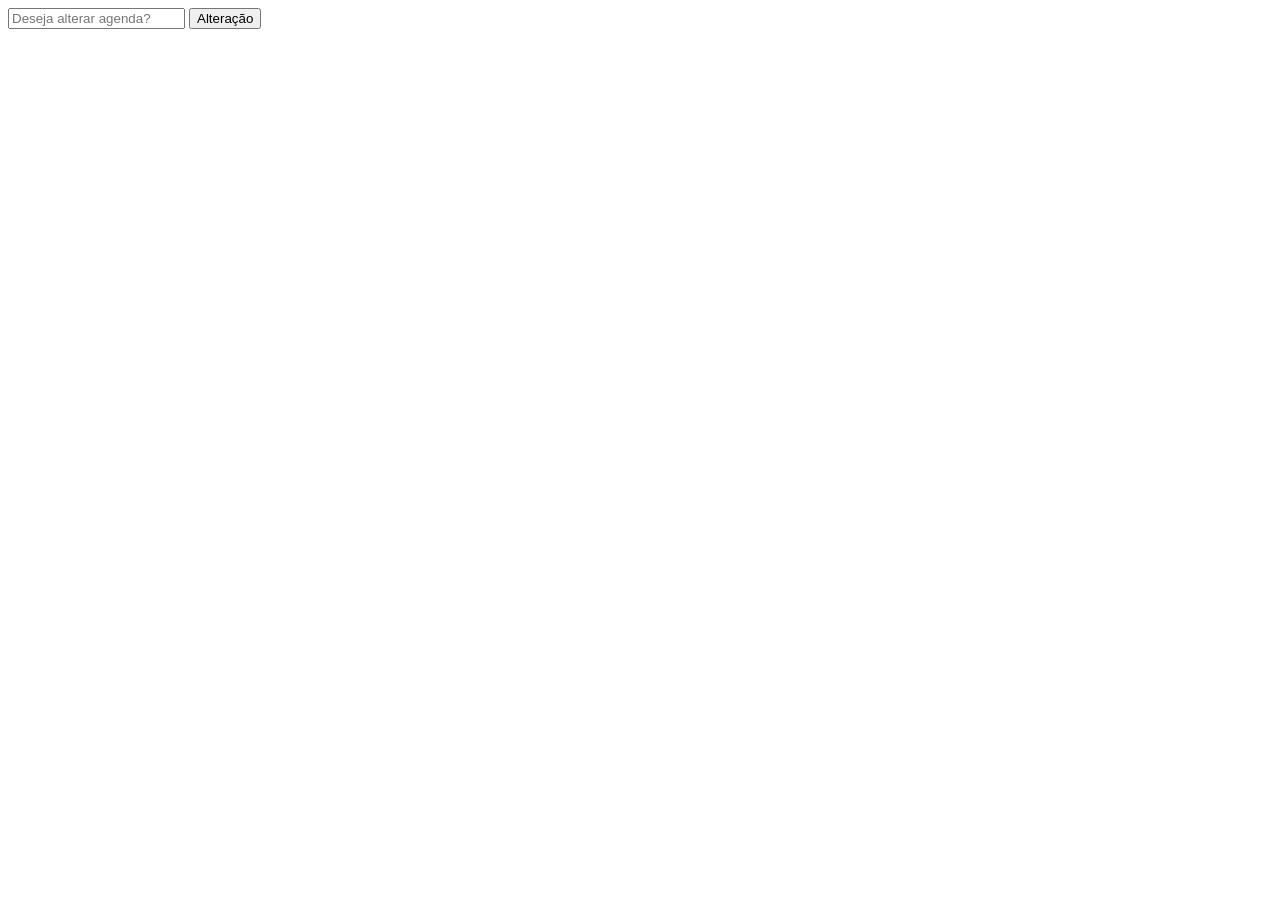
==== src/pages/addAgenda_semanal.html @ b469cb1e "manutenção" ====
<!DOCTYPE html>
<html lang="en">
<head>
    <meta charset="UTF-8">
    <meta name="viewport" content="width=device-width, initial-scale=1.0">
    <title>Document</title>
</head>
<body>
    
    <main>
        <div class="formulario">
            <form>
                <input 
                    type="text"
                    placeholder="Deseja alterar agenda?"
                    required
                    id="add-agenda"
                >
                <button id="enviar-msg">Alteração</button>
            </form>
        </div>
    </main>

    <script src="/src/js/agenda_semanal.js"></script>
</body>
</html>
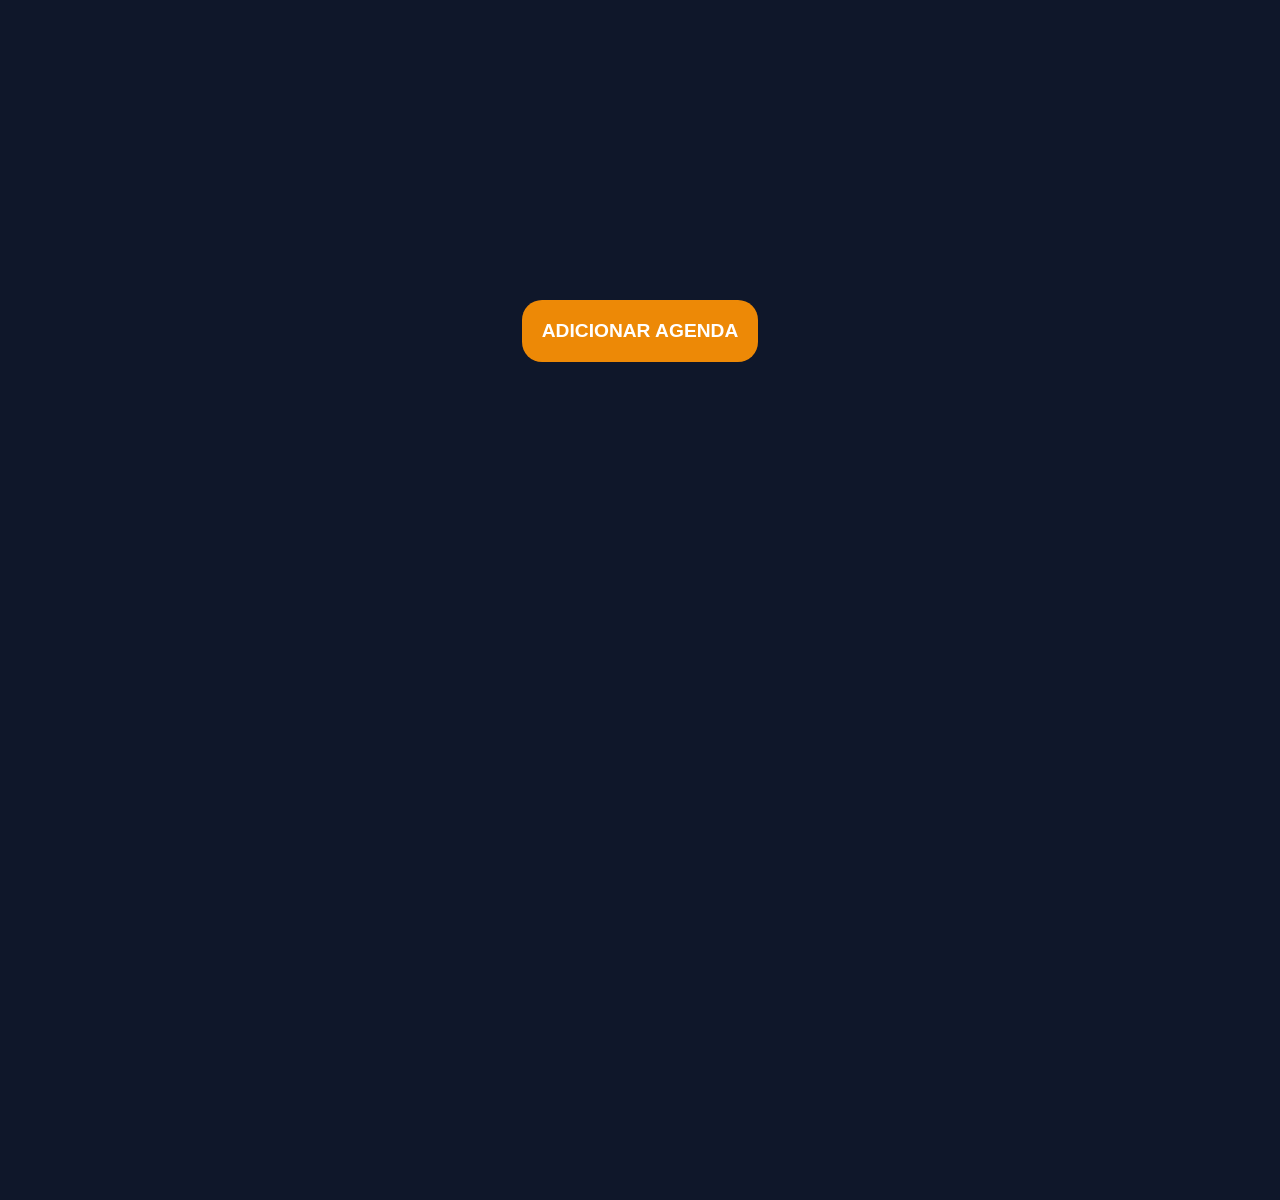
==== commit f2d13522: "editor da agenda adicionado" ====
--- a/src/pages/addAgenda_semanal.html
+++ b/src/pages/addAgenda_semanal.html
@@ -1,23 +1,16 @@
 <!DOCTYPE html>
-<html lang="en">
+<html lang="pt-br">
 <head>
     <meta charset="UTF-8">
     <meta name="viewport" content="width=device-width, initial-scale=1.0">
     <title>Document</title>
+    <link rel="stylesheet" href="/src/css/addAgenda_semanal.css">
 </head>
 <body>
-    
+
     <main>
-        <div class="formulario">
-            <form>
-                <input 
-                    type="text"
-                    placeholder="Deseja alterar agenda?"
-                    required
-                    id="add-agenda"
-                >
-                <button id="enviar-msg">Alteração</button>
-            </form>
+        <div class="add">
+            <button id="add-agenda" class="add-agenda">Adicionar Agenda</button>
         </div>
     </main>
 
--- a/src/css/addAgenda_semanal.css
+++ b/src/css/addAgenda_semanal.css
@@ -0,0 +1,38 @@
+@import url(variaveis.css);
+
+*{
+    margin: 0;
+    padding: 0;
+    box-sizing: border-box;
+}
+
+body {
+    font-family: 'Poppins', sans-serif;
+    background-color: var(--bg-dark);
+    color: var(--text);
+    min-height: 100vh;
+    overflow-x: hidden;
+}
+
+.add{
+    display: flex;
+    justify-content: center;
+    align-items: center;
+    margin: 300px auto;
+}
+
+.add-agenda{
+    padding: 20px;
+    font-size: 1.2rem;
+    text-transform: uppercase;
+    font-weight: bold;
+    border: none;
+    border-radius: 20px;
+    background-color: rgb(237, 137, 6);
+    color: #fff;
+}
+
+.add-agenda:hover{
+    background-color: rgb(68, 237, 6);
+    color: black;
+}
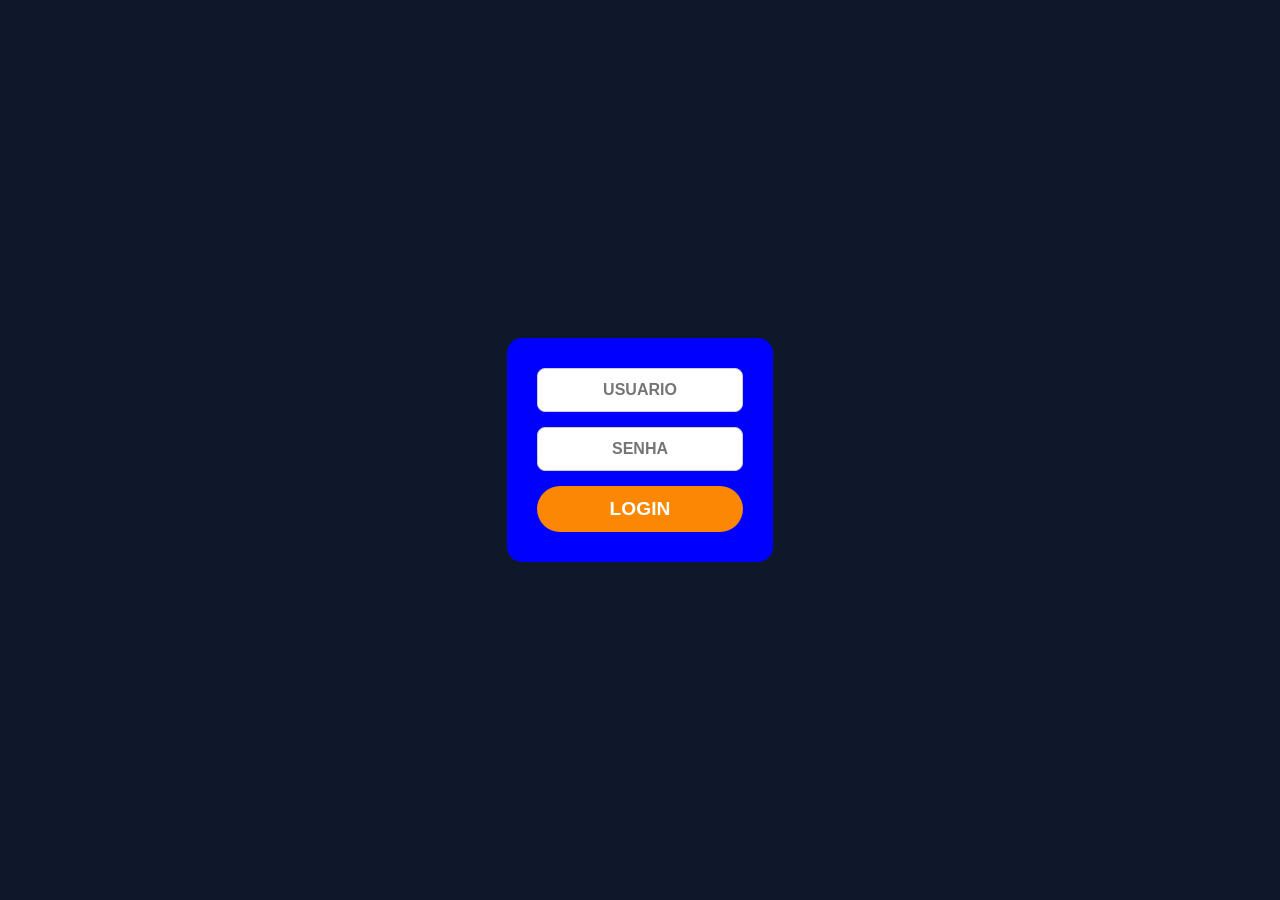
==== commit 46fc7ba2: "nova ideia testada e instalada" ====
--- a/src/pages/addAgenda_semanal.html
+++ b/src/pages/addAgenda_semanal.html
@@ -3,12 +3,30 @@
 <head>
     <meta charset="UTF-8">
     <meta name="viewport" content="width=device-width, initial-scale=1.0">
-    <title>Document</title>
+    <title>Edição da Agenda</title>
     <link rel="stylesheet" href="/src/css/addAgenda_semanal.css">
 </head>
 <body>
 
-    <main>
+    <form>
+        <div class="formulario">
+            
+            <input 
+                type="text"
+                placeholder="usuario" required
+                id="user" class="user"
+            >
+
+            <input 
+                type="password" 
+                id="password" class="password"
+                placeholder="senha" required
+            >
+            <button id="validar" class="btn-validadao">login</button>
+        </div>
+    </form>
+
+    <main class="sumir">
         <div class="add">
             <button id="add-agenda" class="add-agenda">Adicionar Agenda</button>
         </div>
--- a/src/css/addAgenda_semanal.css
+++ b/src/css/addAgenda_semanal.css
@@ -1,6 +1,6 @@
 @import url(variaveis.css);
 
-*{
+* {
     margin: 0;
     padding: 0;
     box-sizing: border-box;
@@ -12,17 +12,47 @@
     color: var(--text);
     min-height: 100vh;
     overflow-x: hidden;
+    /* Centraliza o conteúdo (login ou agenda) na tela */
+    display: flex;
+    flex-direction: column;
+    justify-content: center;
+    align-items: center;
 }
 
-.add{
+/* Container do Formulário de Login */
+.formulario {
+    display: flex;
+    gap: 15px;
+    justify-content: center;
+    align-items: center;
+    flex-direction: column;
+
+    background-color: blue;
+    /* Mantendo seu estilo */
+    width: 90%;
+    /* Responsivo em telas pequenas */
+    max-width: 500px;
+    /* Tamanho original em telas grandes */
+    padding: 30px;
+    border-radius: 15px;
+    margin: 20px auto;
+    /* Margem flexível */
+}
+
+/* Área da Agenda (Conteúdo que aparece depois) */
+.add {
     display: flex;
     justify-content: center;
     align-items: center;
-    margin: 300px auto;
+    width: 100%;
+    margin: 20px auto;
+    /* Removido os 300px fixos que quebravam o mobile */
 }
 
-.add-agenda{
+.add-agenda {
     padding: 20px;
+    width: 90%;
+    max-width: 300px;
     font-size: 1.2rem;
     text-transform: uppercase;
     font-weight: bold;
@@ -30,9 +60,79 @@
     border-radius: 20px;
     background-color: rgb(237, 137, 6);
     color: #fff;
+    cursor: pointer;
+    transition: 0.3s ease;
 }
 
-.add-agenda:hover{
+.add-agenda:hover {
     background-color: rgb(68, 237, 6);
     color: black;
+}
+
+/* Inputs do Formuário */
+input {
+    width: 100%;
+    padding: 12px;
+    font-size: 1rem;
+    text-align: center;
+    text-transform: uppercase;
+    font-weight: bold;
+    border: 1px solid #ccc;
+    border-radius: 8px;
+    background-color: #fff;
+    color: #000;
+}
+
+.btn-validadao {
+    padding: 12px;
+    width: 100%;
+    max-width: 250px;
+    font-size: 1.2rem;
+    font-weight: bold;
+    text-transform: uppercase;
+    border: none;
+    border-radius: 30px;
+    background-color: rgb(252, 135, 2);
+    color: #fff;
+    cursor: pointer;
+    transition: 0.3s ease-in-out;
+}
+
+.btn-validadao:hover {
+    background-color: greenyellow;
+    color: #000;
+    transform: scale(1.05);
+}
+
+/* Lógica de exibição */
+.sumir {
+    display: none !important;
+}
+
+.mostrar {
+    display: flex !important;
+    /* Flex para manter o alinhamento central */
+    flex-direction: column;
+    align-items: center;
+    width: 100%;
+}
+
+/* --- MEDIA QUERIES (Ajustes finos para Mobile) --- */
+
+@media (max-width: 480px) {
+    .formulario {
+        padding: 20px;
+        gap: 10px;
+    }
+
+    input {
+        font-size: 0.9rem;
+        padding: 10px;
+    }
+
+    .btn-validadao,
+    .add-agenda {
+        font-size: 1rem;
+        padding: 15px;
+    }
 }
